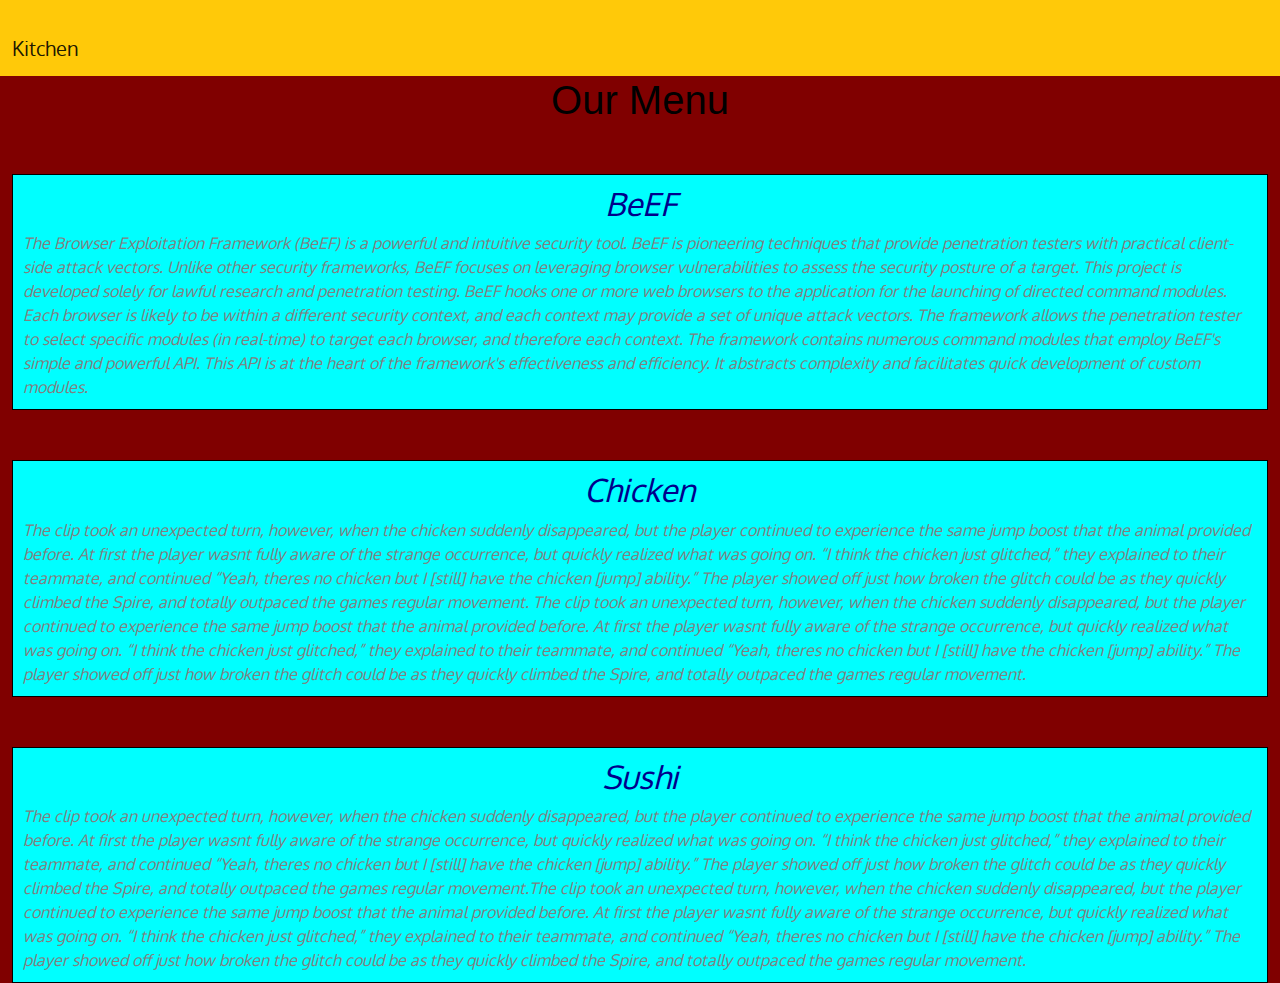
==== module3-solution/index.html @ 6eea938d "aa" ====
<!DOCTYPE html>
<html lang="en">

<head>

  <meta charset="utf-8">
  <meta http-equiv="X-UA-Compatible" content="IE=edge">
  <meta name="viewport" content="width=device-width, initial-scale=1">
  <!-- The above 3 meta tags *must* come first in the head; any other head content must come *after* these tags -->


  <title>Bootstrap 101 Template</title> <!-- The title of the Website -->


  <!-- Reference to Bootstrap's CSS file -->
  <!-- This is the line to reference the bootstrap's Stylesheet -->
  <link href="css/bootstrap.min.css" rel="stylesheet">


  <!-- HTML5 shim and Respond.js for IE8 support of HTML5 elements and media queries -->
  <!-- WARNING: Respond.js doesn't work if you view the page via file:// -->
  <!-- [if lt IE 9] -->
  <script src="https://oss.maxcdn.com/html5shiv/3.7.2/html5shiv.min.js"></script>
  <script src="https://oss.maxcdn.com/respond/1.4.2/respond.min.js"></script>
  <!--[endif]-->
  <link rel="preconnect" href="https://fonts.googleapis.com">
  <link rel="preconnect" href="https://fonts.gstatic.com" crossorigin>
  <link href="https://fonts.googleapis.com/css2?family=Oxygen:wght@300&display=swap" rel="stylesheet">
  <link rel="stylesheet" href="css/styles.css">




</head>

<body>
  <header>
    <div class="">
      <nav id="header-nav" class=" navbar-default">
        <nav class="navbar  navbar-light">
          <div class="container-fluid navbar-expand-sm">
            <a class="navbar-brand" href="#">Kitchen</a>
            <button class="navbar-toggler" type="button" class="right" data-bs-toggle="collapse"
              data-bs-target="#navbarSupportedContent" aria-controls="navbarSupportedContent" aria-expanded="false"
              aria-label="Toggle navigation">
              <span class="navbar-toggler-icon">
                <a class="nav-link dropdown-toggle " href="#" id="navbarDropdown" role="button"
                  data-bs-toggle="dropdown" aria-expanded="false"></a>
                <ul class="naw  dropdown-menu " aria-labelledby="navbarDropdown">
                  <li><a class="dropdown-item" href="#t1">Beef</a></li>
                  <li><a class="dropdown-item" href="#t2">Chicken</a></li>
                  <li><a class="dropdown-item" href="#t3">Sushi</a></li>
                </ul>
                </a>
              </span>
            </button>

          </div>
        </nav>
      </nav>
    </div>
  </header>


  <h1 class=" hah">Our Menu</h1>
  <div class="container-fluid">
    <div class="col-xs-12 col-md-12 col-lg-12 ">
      <div class="mane">
        <h2 id="t1" class="haha">BeEF </h2>
        The Browser Exploitation Framework (BeEF) is a powerful and intuitive security tool. BeEF is pioneering
        techniques
        that provide penetration testers with practical client-side attack vectors. Unlike other security frameworks,
        BeEF
        focuses on leveraging browser vulnerabilities to assess the security posture of a target. This project is
        developed
        solely for lawful research and penetration testing.

        BeEF hooks one or more web browsers to the application for the launching of directed command modules. Each
        browser is
        likely to be within a different security context, and each context may provide a set of unique attack vectors.
        The
        framework allows the penetration tester to select specific modules (in real-time) to target each browser, and
        therefore each context.

        The framework contains numerous command modules that employ BeEF's simple and powerful API. This API is at the
        heart
        of the framework's effectiveness and efficiency. It abstracts complexity and facilitates quick development of
        custom
        modules.
      </div>
      <div class="mane">
        <h2 id="t2" class="haha">Chicken</h2>
        The clip took an unexpected turn, however, when the chicken suddenly disappeared, but the player continued to
        experience the same jump boost that the animal provided before. At first the player wasnt fully aware of the
        strange occurrence, but quickly realized what was going on.

        “I think the chicken just glitched,” they explained to their teammate, and continued “Yeah, theres no chicken
        but
        I [still] have the chicken [jump] ability.” The player showed off just how broken the glitch could be as they
        quickly climbed the Spire, and totally outpaced the games regular movement.
        The clip took an unexpected turn, however, when the chicken suddenly disappeared, but the player continued to
        experience the same jump boost that the animal provided before. At first the player wasnt fully aware of the
        strange occurrence, but quickly realized what was going on.

        “I think the chicken just glitched,” they explained to their teammate, and continued “Yeah, theres no chicken
        but
        I [still] have the chicken [jump] ability.” The player showed off just how broken the glitch could be as they
        quickly climbed the Spire, and totally outpaced the games regular movement.
      </div>
      <div class="mane">
        <h2 id="t3" class="haha">Sushi</h2>
        The clip took an unexpected turn, however, when the chicken suddenly disappeared, but the player continued to
        experience the same jump boost that the animal provided before. At first the player wasnt fully aware of the
        strange occurrence, but quickly realized what was going on.

        “I think the chicken just glitched,” they explained to their teammate, and continued “Yeah, theres no chicken
        but
        I [still] have the chicken [jump] ability.” The player showed off just how broken the glitch could be as they
        quickly climbed the Spire, and totally outpaced the games regular movement.The clip took an unexpected turn,
        however, when the chicken suddenly disappeared, but the player continued to experience the same jump boost that
        the animal provided before. At first the player wasnt fully aware of the strange occurrence, but quickly
        realized
        what was going on.

        “I think the chicken just glitched,” they explained to their teammate, and continued “Yeah, theres no chicken
        but
        I [still] have the chicken [jump] ability.” The player showed off just how broken the glitch could be as they
        quickly climbed the Spire, and totally outpaced the games regular movement.
      </div>
    </div>
  </div>








  <!-- Referencing jQuery (necessary for Bootstrap JavaScript plugins(bootstrap.min.js) to work) -->
  <script src="https://ajax.googleapis.com/ajax/libs/jquery/1.11.3/jquery.min.js"></script>


  <!-- Referencing Javascript Bootstrap Plugin to Facilitate Bootstrap Animations and functionalities. -->
  <!-- (Necessary to run Bootstrap) -->
  <script src="js/bootstrap.min.js"></script>


</body>

</html>
---- module3-solution/css/styles.css ----
body {
    font-size: 16px;
    color: #fff;
    background-color: maroon;
    font-family: 'Oxygen', sans-serif;
}

#header-nav {
    background-color: rgb(255, 201, 9);
    border-radius: 0;
    border: 0;
   
}

#logo-img {
    background: url('../img/logg.jpg') no-repeat;
    width: 200px;
    height: 200px;
    margin: 10px 15px 10px 0;
}

.navbar-brand {
    padding-top: 25px;
}

.navbar-brand h1 {
    font-family: 'Lora', serif;
    color: #557c3e;
    font-size: 1.5em;
    text-transform: uppercase;
    font-weight: bold;
    text-shadow: 1px 1px 1px #222;
    margin-top: 0;
    margin-bottom: 0;
    line-height: .75;
}


.navbar-brand a {
    text-decoration: none;
}

.navbar-brand p {
    color: #000;
    text-transform: uppercase;
    font-size: .7em;
    margin-top: 15px;
}
button.right {
    float: right;
}
.dropdown-menu
{  float: center;
    margin-bottom: 214px;
    padding: 0;
    width: 100%;
background-color: rgb(222, 239, 111);
}
/* 
.dropdown-menu.show
{
 position: relative;
} */
.dropdown-item
{
    text-align: center;
    border: solid 1px black;
}
 .hah {
     color:black;
float: center;
text-align: center;
position: relative;
font-family: Impact, Haettenschweiler, 'Arial Narrow Bold', sans-serif;

}
.mane
{   margin-top: 50px;
    background-color: aqua;
    padding: 10px;
    border:1px solid black;
    font-family: 'oxygen',sans-serif;
    font-style: oblique;
    color:gray;
}
.haha {
    color:darkblue;
float: center;
text-align: center;
position: relative;


}
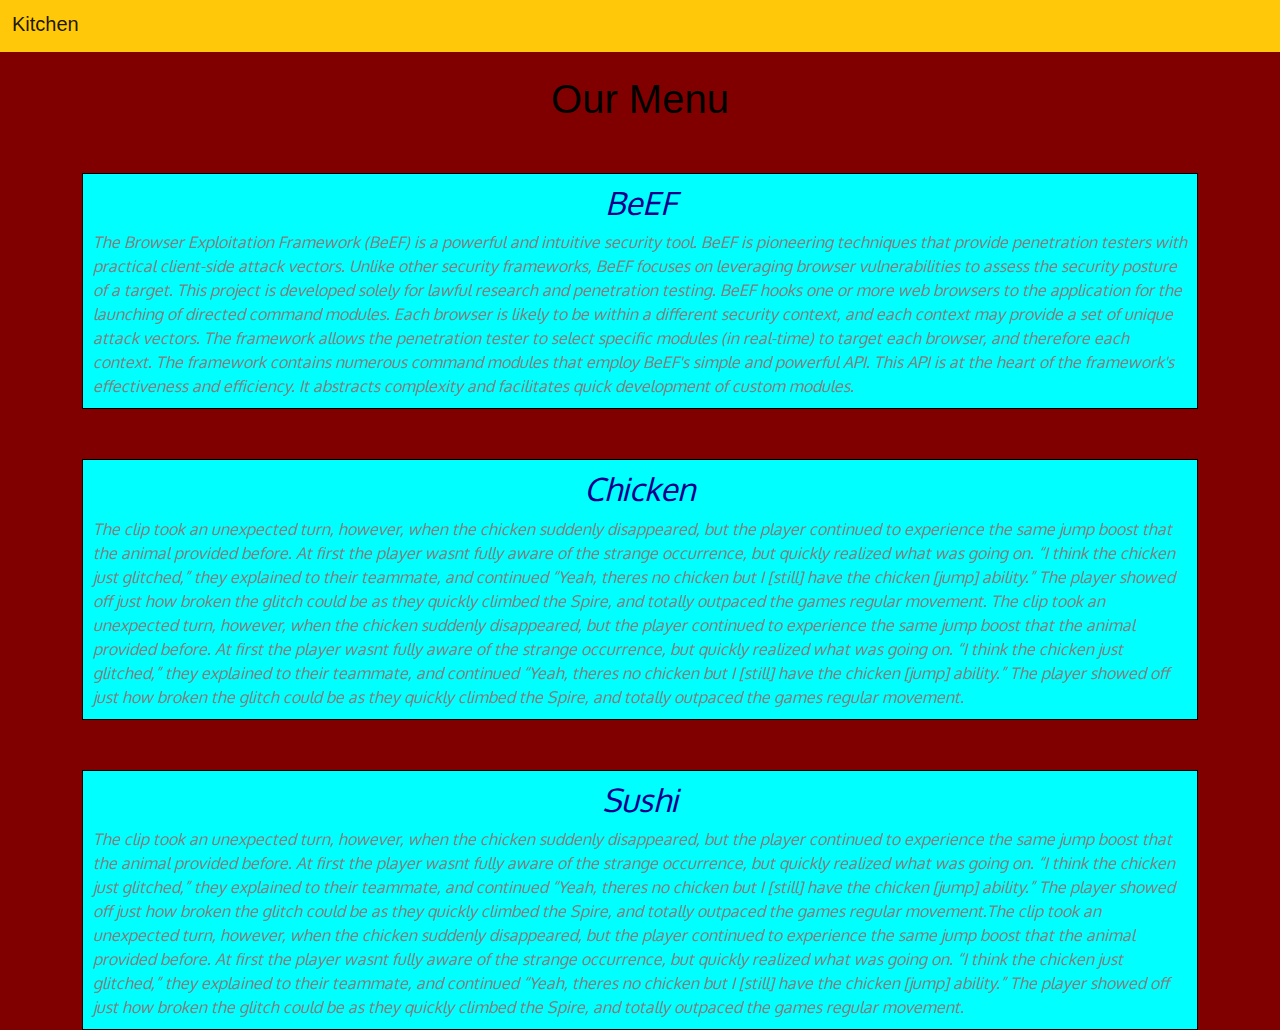
==== commit c99bf164: "mod3" ====
--- a/module3-solution/index.html
+++ b/module3-solution/index.html
@@ -34,9 +34,9 @@
 </head>
 
 <body>
-  <header>
-    <div class="">
-      <nav id="header-nav" class=" navbar-default">
+  <header >
+    <div>
+      <nav id="header-nav" class="qwert navbar-default">
         <nav class="navbar  navbar-light">
           <div class="container-fluid navbar-expand-sm">
             <a class="navbar-brand" href="#">Kitchen</a>
@@ -61,12 +61,13 @@
     </div>
   </header>
 
-
+ 
   <h1 class=" hah">Our Menu</h1>
-  <div class="container-fluid">
+  <div class="container">
+    
     <div class="col-xs-12 col-md-12 col-lg-12 ">
-      <div class="mane">
-        <h2 id="t1" class="haha">BeEF </h2>
+      <div  class="mane">
+        <h2  class="haha">BeEF </h2>
         The Browser Exploitation Framework (BeEF) is a powerful and intuitive security tool. BeEF is pioneering
         techniques
         that provide penetration testers with practical client-side attack vectors. Unlike other security frameworks,
@@ -107,7 +108,7 @@
         I [still] have the chicken [jump] ability.” The player showed off just how broken the glitch could be as they
         quickly climbed the Spire, and totally outpaced the games regular movement.
       </div>
-      <div class="mane">
+      <div id="t1" class="mane">
         <h2 id="t3" class="haha">Sushi</h2>
         The clip took an unexpected turn, however, when the chicken suddenly disappeared, but the player continued to
         experience the same jump boost that the animal provided before. At first the player wasnt fully aware of the
@@ -136,7 +137,6 @@
 
 
 
-
   <!-- Referencing jQuery (necessary for Bootstrap JavaScript plugins(bootstrap.min.js) to work) -->
   <script src="https://ajax.googleapis.com/ajax/libs/jquery/1.11.3/jquery.min.js"></script>
 
--- a/module3-solution/css/styles.css
+++ b/module3-solution/css/styles.css
@@ -12,15 +12,10 @@
    
 }
 
-#logo-img {
-    background: url('../img/logg.jpg') no-repeat;
-    width: 200px;
-    height: 200px;
-    margin: 10px 15px 10px 0;
-}
 
 .navbar-brand {
-    padding-top: 25px;
+    padding-top: 1px;
+font-family: Arial, Helvetica, sans-serif;
 }
 
 .navbar-brand h1 {
@@ -56,21 +51,16 @@
     width: 100%;
 background-color: rgb(222, 239, 111);
 }
-/* 
-.dropdown-menu.show
-{
- position: relative;
-} */
+
 .dropdown-item
 {
     text-align: center;
     border: solid 1px black;
 }
  .hah {
-     color:black;
-float: center;
+color:black;
+padding-top: 75px;
 text-align: center;
-position: relative;
 font-family: Impact, Haettenschweiler, 'Arial Narrow Bold', sans-serif;
 
 }
@@ -87,7 +77,12 @@
     color:darkblue;
 float: center;
 text-align: center;
-position: relative;
 
 
-}+
+}
+.qwert
+{
+position: fixed;
+width: 100%;
+}
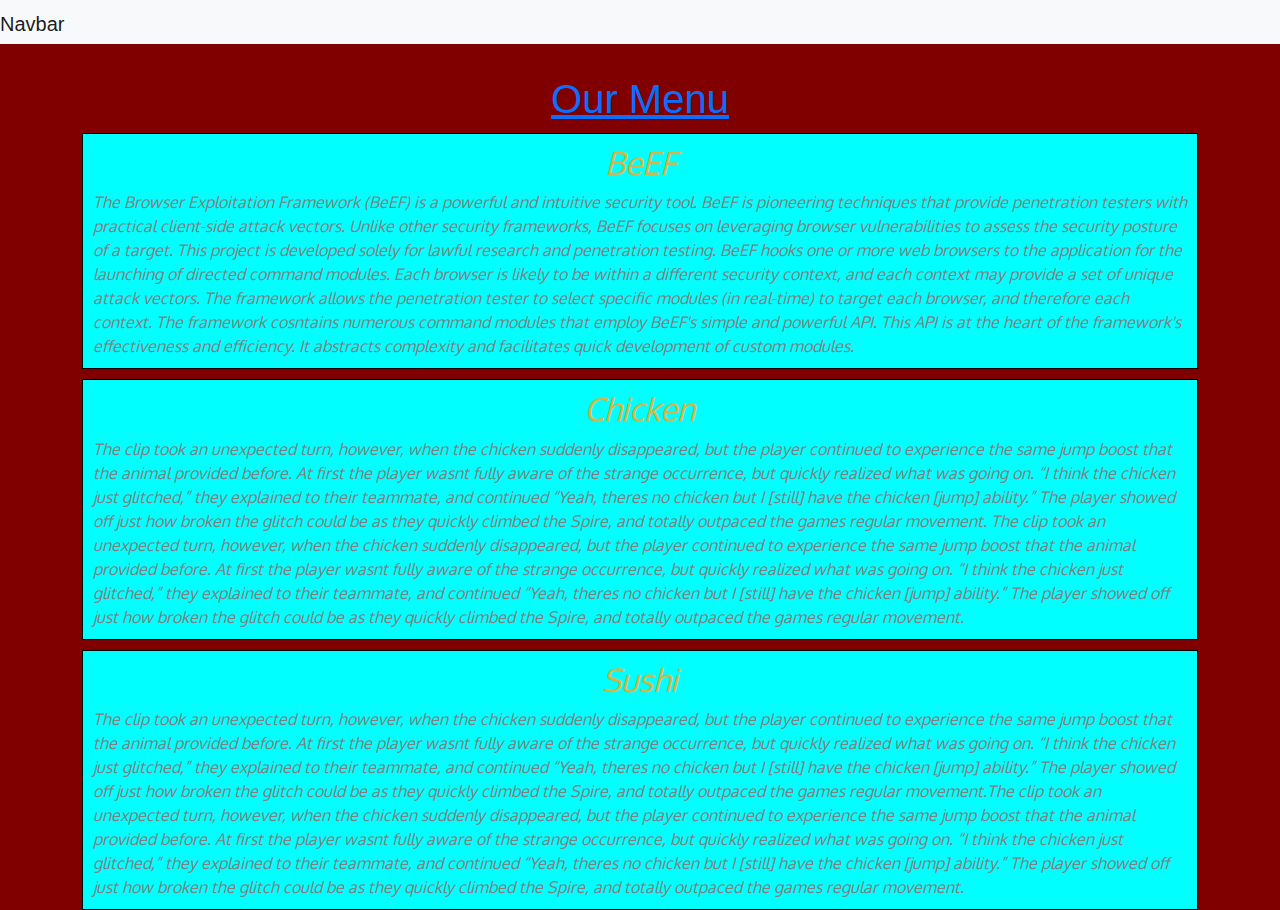
==== commit a5204676: "wesrt" ====
--- a/module3-solution/index.html
+++ b/module3-solution/index.html
@@ -34,40 +34,67 @@
 </head>
 
 <body>
-  <header >
-    <div>
-      <nav id="header-nav" class="qwert navbar-default">
-        <nav class="navbar  navbar-light">
-          <div class="container-fluid navbar-expand-sm">
-            <a class="navbar-brand" href="#">Kitchen</a>
-            <button class="navbar-toggler" type="button" class="right" data-bs-toggle="collapse"
-              data-bs-target="#navbarSupportedContent" aria-controls="navbarSupportedContent" aria-expanded="false"
-              aria-label="Toggle navigation">
-              <span class="navbar-toggler-icon">
-                <a class="nav-link dropdown-toggle " href="#" id="navbarDropdown" role="button"
-                  data-bs-toggle="dropdown" aria-expanded="false"></a>
-                <ul class="naw  dropdown-menu " aria-labelledby="navbarDropdown">
-                  <li><a class="dropdown-item" href="#t1">Beef</a></li>
-                  <li><a class="dropdown-item" href="#t2">Chicken</a></li>
-                  <li><a class="dropdown-item" href="#t3">Sushi</a></li>
-                </ul>
+  <header>
+    <!-- <nav class="qwert navbar navbar-expand-md navbar-light bg-light">
+      <div class="container-fluid">
+        <a class="navbar-brand" href="#">My restaurant</a>
+        <button class="  navbar-toggler" type="button" data-bs-toggle="collapse"
+          data-bs-target="#navbarSupportedContent" aria-controls="navbarSupportedContent" aria-expanded="false"
+          aria-label="Toggle-navigation"> 
+          <span class=" navbar-toggler-icon"></span>
+     
+      <div class="collapse navbar-collapse" id="navbarSupportedContent">
+        <ul class="navbar-nav">
+          <li class="nav-item dropdown"> -->
+            <!-- <a class="nav-link dropdown-toggle" href="#" id="navbarDropdown" role="button" data-bs-toggle="dropdown"
+                  aria-expanded="false">
                 </a>
-              </span>
-            </button>
+            <ul class="dropdown-menu nav-link dropdown-toggle" id="navbarDropdown" 
+              data-bs-toggle="dropdown" aria-expanded="true" aria-labelledby="navbarDropdown">
+              <li><a href="vk.com" class="dropdown-item" >Action</a></li>
+              <li><a class="dropdown-item" href="#t2">Another action</a></li>
+              <li><a class="dropdown-item" href="#t3">Something else here</a></li>
+            </ul>
+          </li>
+        </ul>
 
-          </div>
-        </nav>
-      </nav>
-    </div>
+        </button>
+      </div>
+      </div>
+    </nav> -->
+    <div  class="qwert">
+    <nav class="navbar navbar-expand-md  navbar-light bg-light">
+    
+      <a class="navbar-brand" href="#">Navbar</a>
+      
+      <button class="navbar-toggler" type="button" data-bs-toggle="collapse" data-bs-target="#navbarNav" aria-controls="navbarNav" aria-expanded="false" aria-label="Toggle navigation">
+        <span class="navbar-toggler-icon"></span>
+      </button>
+      <div class="collapse navbar-collapse  " id="navbarNav">
+        <ul class="navbar-nav d-md-none haha">
+          <li class="nav-item active">
+            <a class="nav-link" href="#t1">BeEF</a>
+          </li>
+          <li class="nav-item">
+            <a class="nav-link" href="#t2">Chicken</a>
+          </li>
+          <li class="nav-item">
+            <a class="nav-link" href="#t3">Sushi</a>
+          </li>
+        </ul>
+      </div>
+      
+    </nav>
+  </div>
   </header>
 
- 
-  <h1 class=" hah">Our Menu</h1>
+
+  <h1 class=" hah"><a href="vk.com">Our Menu</a></h1>
   <div class="container">
-    
+
     <div class="col-xs-12 col-md-12 col-lg-12 ">
-      <div  class="mane">
-        <h2  class="haha">BeEF </h2>
+      <div id="t1" class="mane">
+        <h2 id="" class="haha">BeEF </h2>
         The Browser Exploitation Framework (BeEF) is a powerful and intuitive security tool. BeEF is pioneering
         techniques
         that provide penetration testers with practical client-side attack vectors. Unlike other security frameworks,
@@ -83,7 +110,7 @@
         framework allows the penetration tester to select specific modules (in real-time) to target each browser, and
         therefore each context.
 
-        The framework contains numerous command modules that employ BeEF's simple and powerful API. This API is at the
+        The framework cosntains numerous command modules that employ BeEF's simple and powerful API. This API is at the
         heart
         of the framework's effectiveness and efficiency. It abstracts complexity and facilitates quick development of
         custom
@@ -108,26 +135,29 @@
         I [still] have the chicken [jump] ability.” The player showed off just how broken the glitch could be as they
         quickly climbed the Spire, and totally outpaced the games regular movement.
       </div>
-      <div id="t1" class="mane">
-        <h2 id="t3" class="haha">Sushi</h2>
-        The clip took an unexpected turn, however, when the chicken suddenly disappeared, but the player continued to
-        experience the same jump boost that the animal provided before. At first the player wasnt fully aware of the
-        strange occurrence, but quickly realized what was going on.
+      <section id="t3">
+        <div id="" class="mane">
+          <h2 id="" class="haha">Sushi</h2>
+          The clip took an unexpected turn, however, when the chicken suddenly disappeared, but the player continued to
+          experience the same jump boost that the animal provided before. At first the player wasnt fully aware of the
+          strange occurrence, but quickly realized what was going on.
 
-        “I think the chicken just glitched,” they explained to their teammate, and continued “Yeah, theres no chicken
-        but
-        I [still] have the chicken [jump] ability.” The player showed off just how broken the glitch could be as they
-        quickly climbed the Spire, and totally outpaced the games regular movement.The clip took an unexpected turn,
-        however, when the chicken suddenly disappeared, but the player continued to experience the same jump boost that
-        the animal provided before. At first the player wasnt fully aware of the strange occurrence, but quickly
-        realized
-        what was going on.
+          “I think the chicken just glitched,” they explained to their teammate, and continued “Yeah, theres no chicken
+          but
+          I [still] have the chicken [jump] ability.” The player showed off just how broken the glitch could be as they
+          quickly climbed the Spire, and totally outpaced the games regular movement.The clip took an unexpected turn,
+          however, when the chicken suddenly disappeared, but the player continued to experience the same jump boost
+          that
+          the animal provided before. At first the player wasnt fully aware of the strange occurrence, but quickly
+          realized
+          what was going on.
 
-        “I think the chicken just glitched,” they explained to their teammate, and continued “Yeah, theres no chicken
-        but
-        I [still] have the chicken [jump] ability.” The player showed off just how broken the glitch could be as they
-        quickly climbed the Spire, and totally outpaced the games regular movement.
-      </div>
+          “I think the chicken just glitched,” they explained to their teammate, and continued “Yeah, theres no chicken
+          but
+          I [still] have the chicken [jump] ability.” The player showed off just how broken the glitch could be as they
+          quickly climbed the Spire, and totally outpaced the games regular movement.
+        </div>
+      </section>
     </div>
   </div>
 
@@ -138,7 +168,7 @@
 
 
   <!-- Referencing jQuery (necessary for Bootstrap JavaScript plugins(bootstrap.min.js) to work) -->
-  <script src="https://ajax.googleapis.com/ajax/libs/jquery/1.11.3/jquery.min.js"></script>
+  <!-- <script src="https://ajax.googleapis.com/ajax/libs/jquery/1.11.3/jquery.min.js"></script> -->
 
 
   <!-- Referencing Javascript Bootstrap Plugin to Facilitate Bootstrap Animations and functionalities. -->
--- a/module3-solution/css/styles.css
+++ b/module3-solution/css/styles.css
@@ -5,17 +5,20 @@
     font-family: 'Oxygen', sans-serif;
 }
 
-#header-nav {
-    background-color: rgb(255, 201, 9);
-    border-radius: 0;
-    border: 0;
-   
+
+/* .navbar-toggler
+{
+border: 0px;
 }
-
+.navbar-toggler.collapsed
+{
+border: 0px;
+} */
 
 .navbar-brand {
     padding-top: 1px;
 font-family: Arial, Helvetica, sans-serif;
+padding-bottom: 2px;
 }
 
 .navbar-brand h1 {
@@ -29,33 +32,39 @@
     margin-bottom: 0;
     line-height: .75;
 }
-
+.navbar
+{
+    padding-bottom: 3px;
+}
 
 .navbar-brand a {
     text-decoration: none;
 }
 
-.navbar-brand p {
+/* .navbar-brand p {
     color: #000;
     text-transform: uppercase;
     font-size: .7em;
     margin-top: 15px;
-}
-button.right {
+} */
+/* button.right {
     float: right;
-}
-.dropdown-menu
+} */
+.dropdown-menu.show
 {  float: center;
-    margin-bottom: 214px;
+    margin-bottom: 20px;
     padding: 0;
     width: 100%;
 background-color: rgb(222, 239, 111);
 }
-
+/* .navbar-collapse.show 
+{
+ 
+} */
 .dropdown-item
 {
     text-align: center;
-    border: solid 1px black;
+
 }
  .hah {
 color:black;
@@ -65,7 +74,7 @@
 
 }
 .mane
-{   margin-top: 50px;
+{   margin-top: 10px;
     background-color: aqua;
     padding: 10px;
     border:1px solid black;
@@ -74,13 +83,15 @@
     color:gray;
 }
 .haha {
-    color:darkblue;
-float: center;
+    color:rgb(217, 180, 68);
 text-align: center;
+}
+
+.dropdown-toggle::after {
+    display: none;
+}
 
 
-
-}
 .qwert
 {
 position: fixed;
